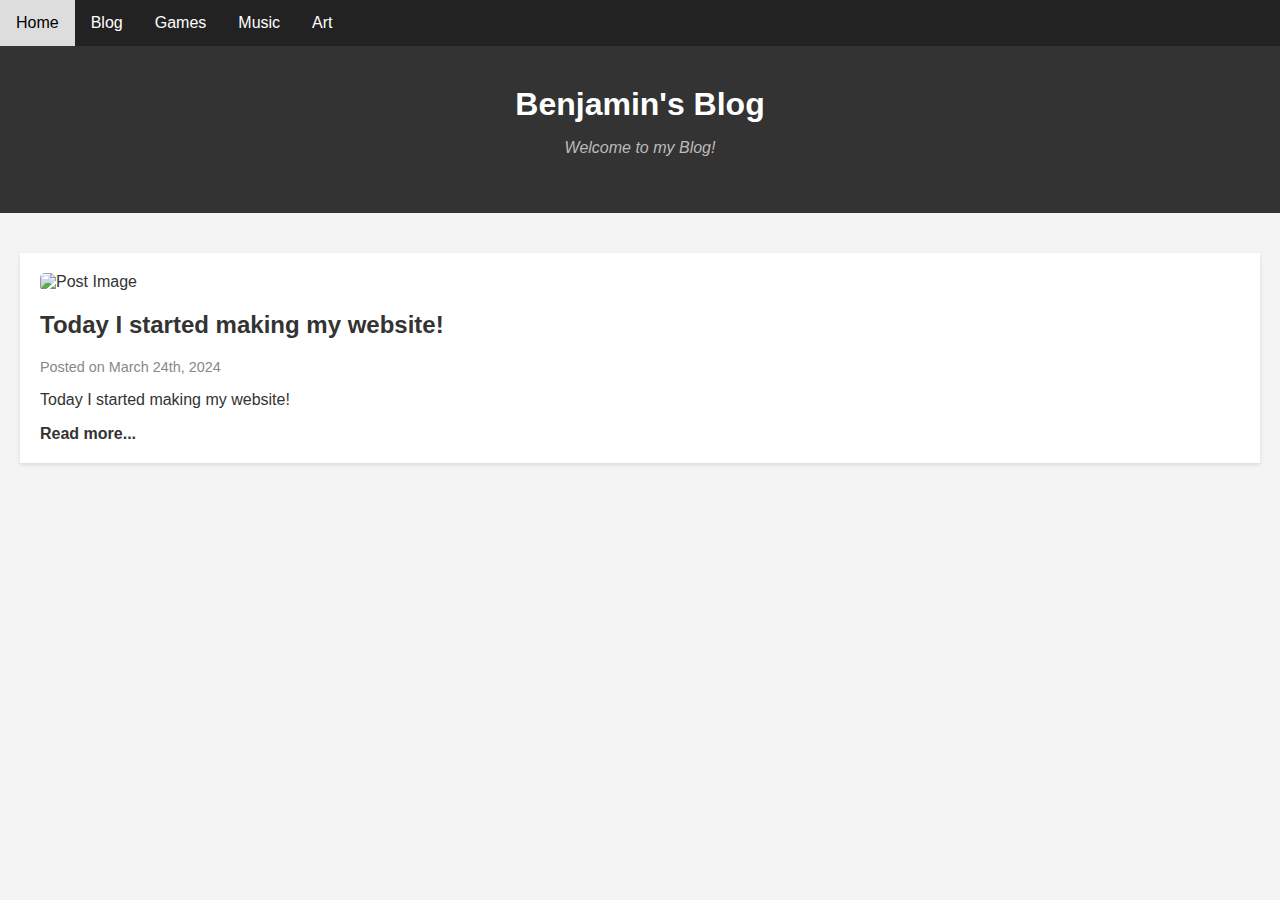
==== blog/blog.html @ f6cad5ce "Blog page" ====
<!DOCTYPE html>
<html lang="en">
<head>
    <meta charset="UTF-8">
    <meta name="viewport" content="width=device-width, initial-scale=1.0">
    <title>Blog - Benjamin Buckfield Richards</title>
    <link rel="stylesheet" href="blog.css">
</head>
<body>
    <nav class="main-navigation">
        <ul>
            <li><a href="../home/home.html">Home</a></li>
            <li><a href="blog.html">Blog</a></li>
            <li><a href="../games/games.html">Games</a></li>
            <li><a href="../music/music.html">Music</a></li>
            <li><a href="../art/art.html">Art</a></li>
        </ul>
    </nav>
    <header>
        <h1>Benjamin's Blog</h1>
        <p>Welcome to my Blog!</p>
    </header>
    <main class="blog-content">
        <article class="blog-post">
            <img src="images/photo.jpg" alt="Post Image" class="post-image">
            <h2>Today I started making my website!</h2>
            <p class="post-date">Posted on March 24th, 2024</p>
            <p>Today I started making my website!</p>
            <a href="#" class="read-more">Read more...</a>
        </article>
        <!-- Repeat for each blog post -->
    </main>
</body>
</html>
---- blog/blog.css ----
body {
    font-family: 'Arial', sans-serif;
    margin: 0;
    padding: 0;
    color: #333;
    background-color: #f4f4f4;
}

.main-navigation {
    background-color: #222;
    color: white;
    padding: 0;
    margin: 0;
    list-style-type: none;
    overflow: hidden;
}

.main-navigation ul {
    padding: 0;
    margin: 0;
    list-style-type: none;
    overflow: hidden;
}

.main-navigation li {
    float: left;
}

.main-navigation li a {
    display: block;
    color: white;
    text-align: center;
    padding: 14px 16px;
    text-decoration: none;
}

.main-navigation li a:hover {
    background-color: #ddd;
    color: black;
}

header {
    text-align: center;
    padding: 40px;
    background-color: #333;
    color: white;
}

header h1 {
    margin: 0;
}

header p {
    font-style: italic;
    color: #bbb;
}

.blog-content {
    padding: 20px;
}

.blog-post {
    background-color: white;
    padding: 20px;
    margin: 20px 0;
    box-shadow: 0 2px 4px rgba(0,0,0,0.1);
}

.post-image {
    max-width: 100%;
    height: auto;
    border-radius: 5px;
}

.post-date {
    color: #888;
    font-size: 0.9em;
}

.read-more {
    color: #333;
    text-decoration: none;
    font-weight: bold;
}

.read-more:hover {
    text-decoration: underline;
}
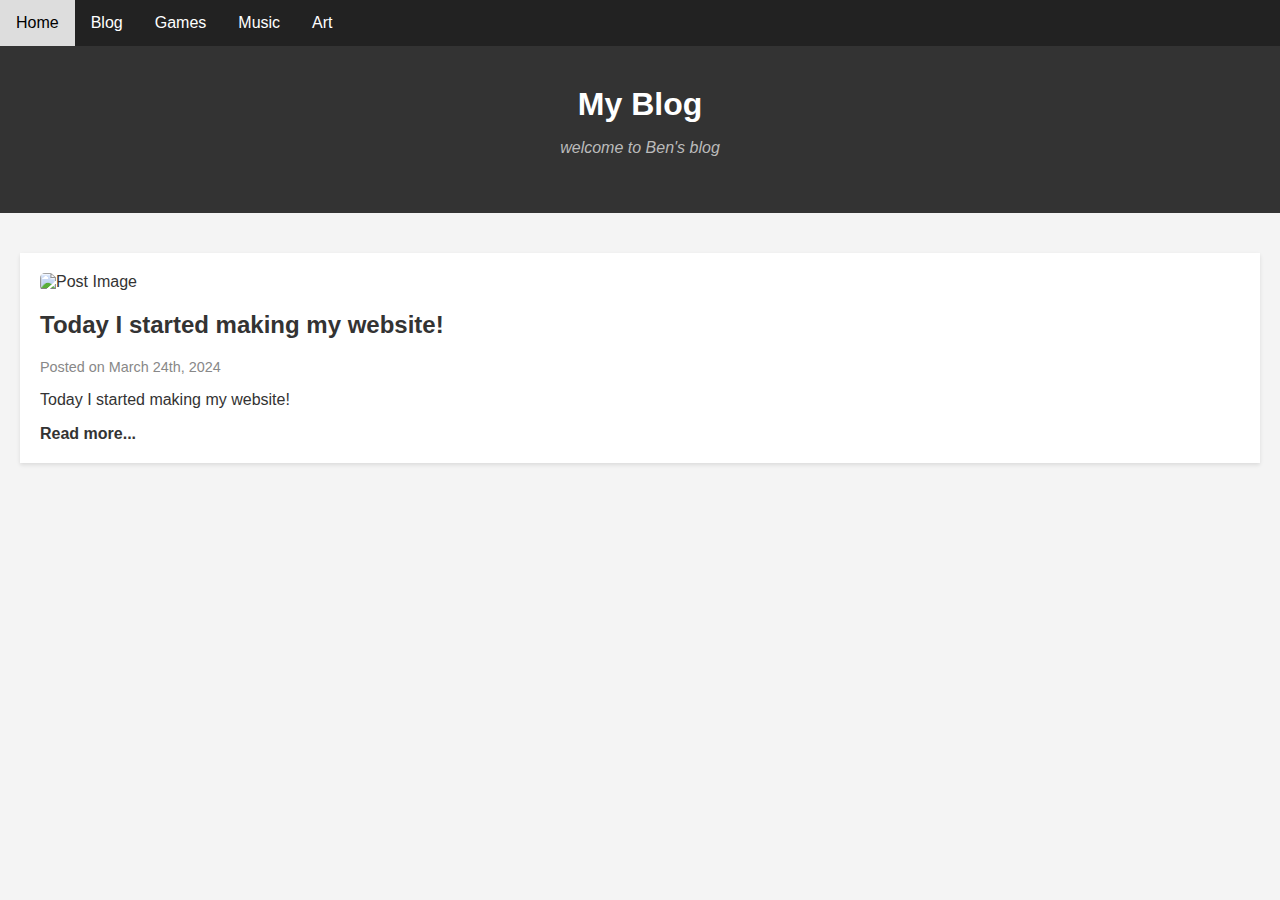
==== commit b5cde0c0: "All tabs working" ====
--- a/blog/blog.html
+++ b/blog/blog.html
@@ -17,8 +17,8 @@
         </ul>
     </nav>
     <header>
-        <h1>Benjamin's Blog</h1>
-        <p>Welcome to my Blog!</p>
+        <h1>My Blog</h1>
+        <p>welcome to Ben's blog</p>
     </header>
     <main class="blog-content">
         <article class="blog-post">
